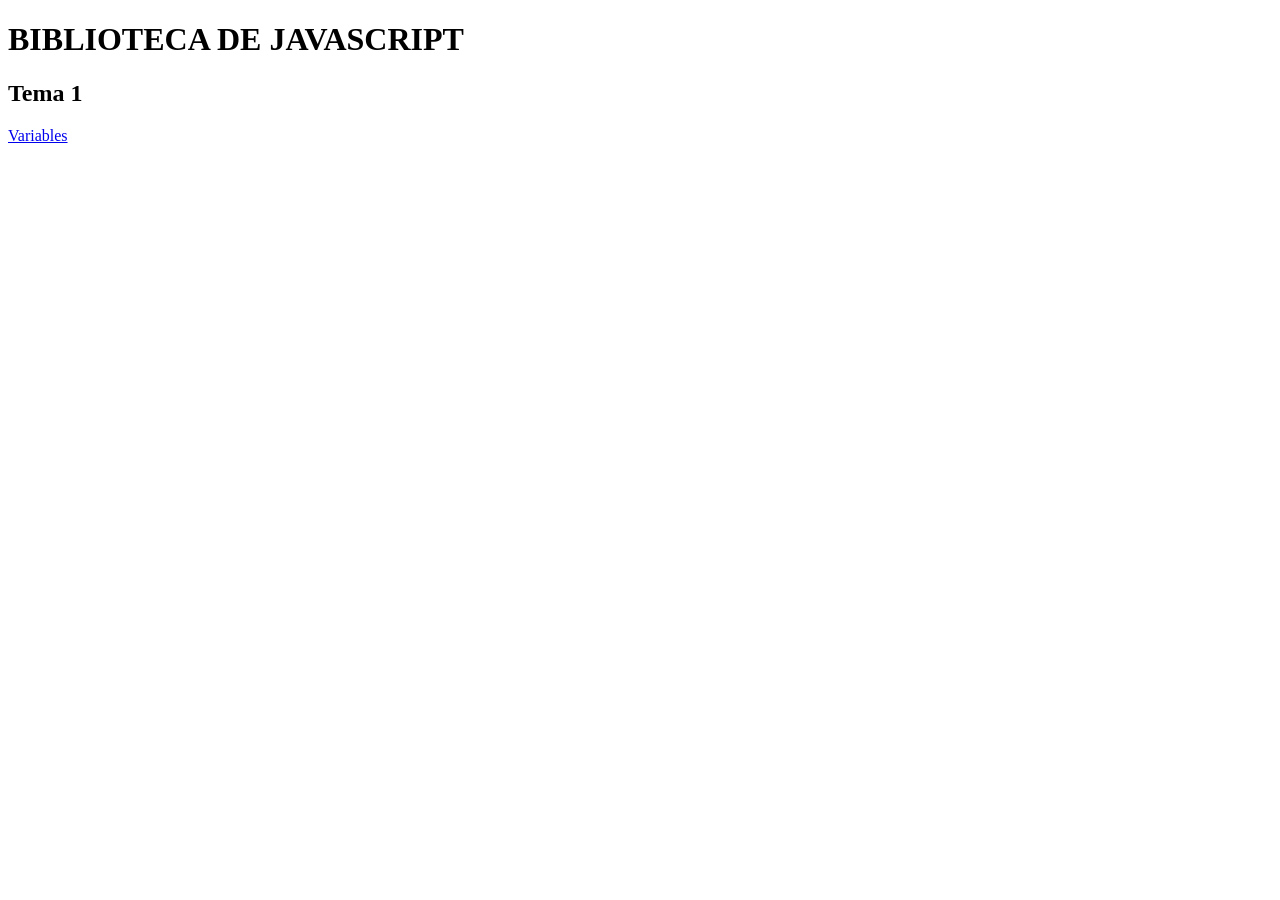
==== javscript/index.html @ cb1b616d "Introducción a JS y proyecto" ====
<!DOCTYPE html>
<html lang="en">
<head>
    <meta charset="UTF-8">
    <meta name="viewport" content="width=device-width, initial-scale=1.0">
    <title>Biblioteca de Javascript</title>
</head>
<body>
    <h1>BIBLIOTECA DE JAVASCRIPT</h1>

    <section>
        <h2>Tema 1</h2>
        <a href="variables/01-app.html">Variables</a>
    </section>
    

</body>
</html>
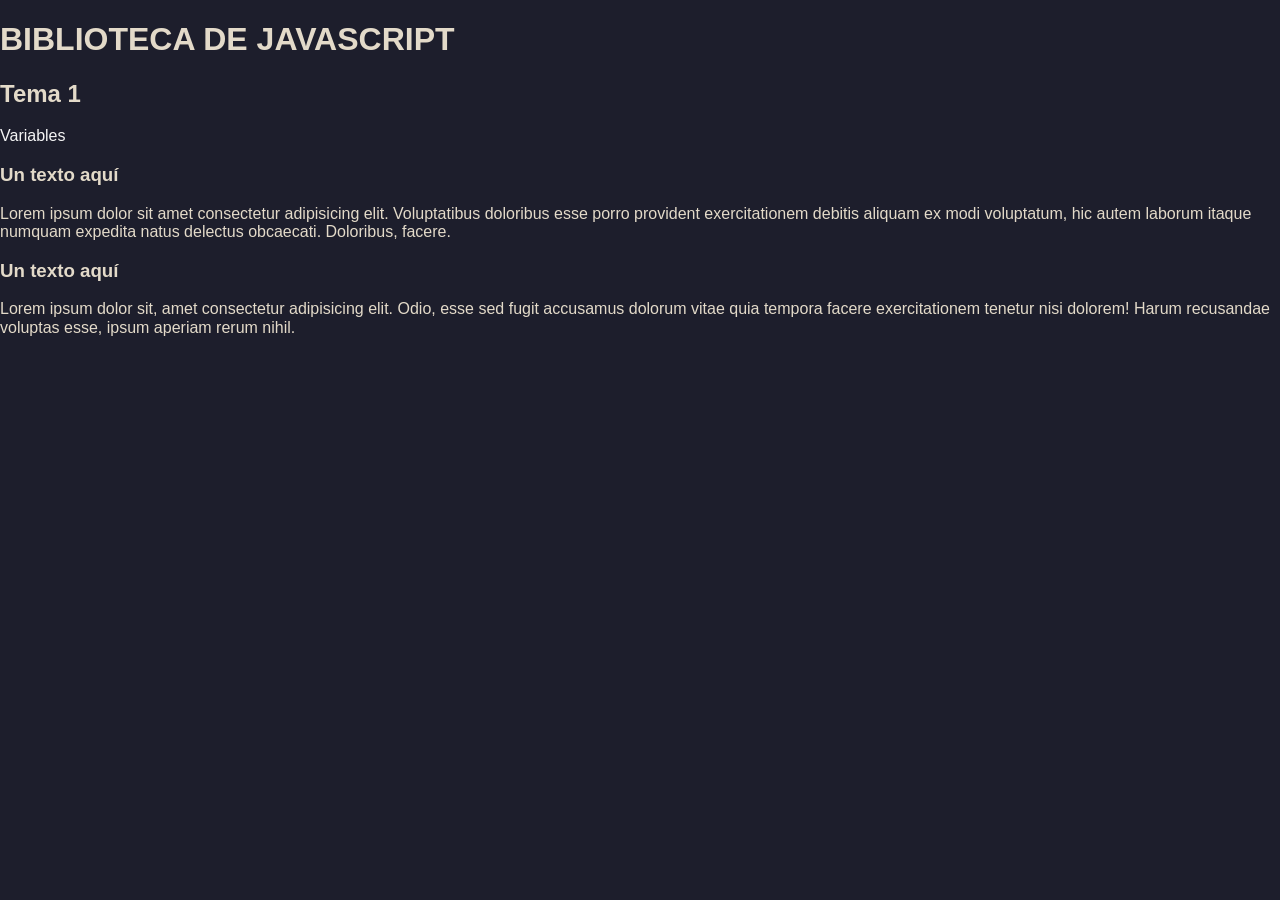
==== commit 953f9bcb: "Modificacion index pagina javascript" ====
--- a/javscript/index.html
+++ b/javscript/index.html
@@ -3,15 +3,42 @@
 <head>
     <meta charset="UTF-8">
     <meta name="viewport" content="width=device-width, initial-scale=1.0">
+
+    <!-- FUENTES -->
+    <link rel="preconnect" href="https://fonts.googleapis.com">
+    <link rel="preconnect" href="https://fonts.gstatic.com" crossorigin>
+    <link
+        href="https://fonts.googleapis.com/css2?family=Google+Sans:ital,opsz,wght@0,17..18,400..700;1,17..18,400..700&family=Public+Sans:ital,wght@0,100..900;1,100..900&display=swap"
+        rel="stylesheet">
+
+    <!-- NORMALIZE -->
+    <link rel="stylesheet" href="../normalize.css">
+
+    <!-- LINKS BASICOS -->
+    <link rel="preload" href="style.css" as="style">
+    <link rel="stylesheet" href="style.css">
     <title>Biblioteca de Javascript</title>
 </head>
 <body>
+    
     <h1>BIBLIOTECA DE JAVASCRIPT</h1>
 
     <section>
         <h2>Tema 1</h2>
         <a href="variables/01-app.html">Variables</a>
     </section>
+
+        <div class="hueso-gris">
+            <h3>Un texto aquí</h3>
+            <p>Lorem ipsum dolor sit amet consectetur adipisicing elit. Voluptatibus doloribus esse porro provident exercitationem debitis aliquam ex modi voluptatum, hic autem laborum itaque numquam expedita natus delectus obcaecati. Doloribus, facere.</p>
+        </div>
+
+        <div class="blanco-ahumado">
+            <h3>Un texto aquí</h3>
+            <p>Lorem ipsum dolor sit, amet consectetur adipisicing elit. Odio, esse sed fugit accusamus dolorum vitae quia tempora facere exercitationem tenetur nisi dolorem! Harum recusandae voluptas esse, ipsum aperiam rerum nihil.</p>
+        </div>
+        
+    </section>
     
 
 </body>
--- a/javscript/style.css
+++ b/javscript/style.css
@@ -0,0 +1,46 @@
+
+:root {
+    /*Generales*/
+    --claro-oscuro: #1D1E2C;
+    --hueso-gris: #E3DAC9;
+    --blanco-ahumado: #F5F5F5;
+
+    /*Hover*/
+    --techcyber: #56D4DD;
+
+    /*Aun sin asignar*/
+    --dorado: #FFD700;
+    --dorado-pastel: #FCEABB;
+
+    /*Fuentes*/
+    --fuente-principal: "Google Sans", sans-serif;
+}
+
+/* RESETEO DE VALORES */
+html {
+    font-size: 62.5%;
+}
+
+body {
+    background-color: var(--claro-oscuro);
+    font-size: 16px;
+    /* 1rem = 10px*/
+    font-family: var(--fuente-principal);
+}
+
+/* MODIFICACIONES GENERALES */
+
+h1, h2, h3, p {
+    color: var(--hueso-gris);
+}
+
+a {
+    text-decoration: none;
+    color: var(--blanco-ahumado);
+}
+
+a:hover {
+    color: var(--techcyber);
+}
+
+/* MODIFICACIONES CONCRETAS */
--- a/javscript/style.css
+++ b/javscript/style.css
@@ -0,0 +1,46 @@
+
+:root {
+    /*Generales*/
+    --claro-oscuro: #1D1E2C;
+    --hueso-gris: #E3DAC9;
+    --blanco-ahumado: #F5F5F5;
+
+    /*Hover*/
+    --techcyber: #56D4DD;
+
+    /*Aun sin asignar*/
+    --dorado: #FFD700;
+    --dorado-pastel: #FCEABB;
+
+    /*Fuentes*/
+    --fuente-principal: "Google Sans", sans-serif;
+}
+
+/* RESETEO DE VALORES */
+html {
+    font-size: 62.5%;
+}
+
+body {
+    background-color: var(--claro-oscuro);
+    font-size: 16px;
+    /* 1rem = 10px*/
+    font-family: var(--fuente-principal);
+}
+
+/* MODIFICACIONES GENERALES */
+
+h1, h2, h3, p {
+    color: var(--hueso-gris);
+}
+
+a {
+    text-decoration: none;
+    color: var(--blanco-ahumado);
+}
+
+a:hover {
+    color: var(--techcyber);
+}
+
+/* MODIFICACIONES CONCRETAS */
